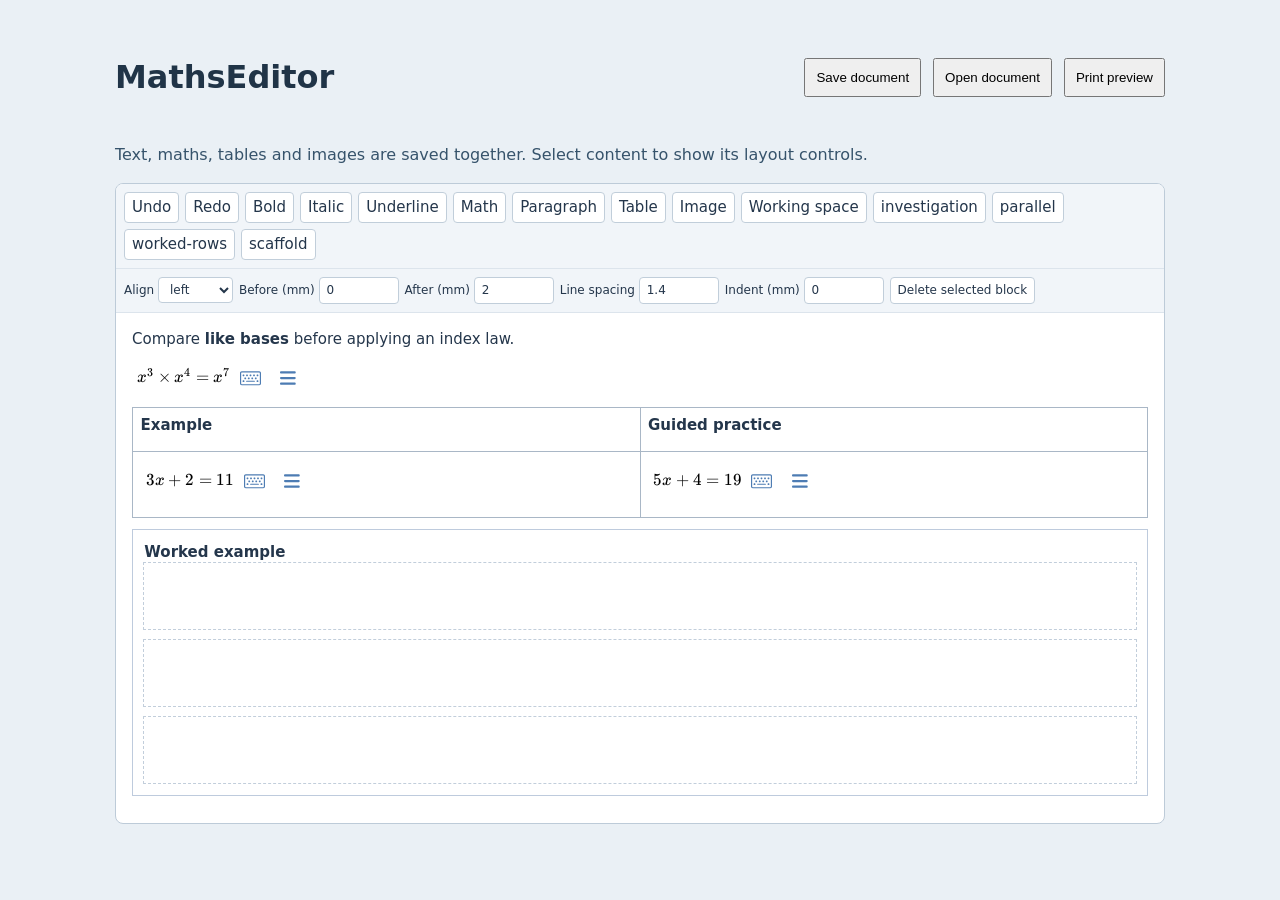
==== studio.html @ d41a360c "Add document editor functionality and initial layout support - Implemented DocumentEditor class for " ====
<!doctype html>
<html lang="en"><head><meta charset="utf-8"><meta name="viewport" content="width=device-width,initial-scale=1"><title>MathsEditor document studio</title>
<link rel="stylesheet" href="vendor/mathlive-static.css"><link rel="stylesheet" href="document-editor.css">
<script src="vendor/compute-engine.min.js"></script><script src="vendor/mathlive.min.js"></script><script>MathfieldElement.soundsDirectory=null;MathfieldElement.fontsDirectory='./vendor/fonts';</script>
<style>body{margin:0;background:#eaf0f5;color:#203447;font:16px/1.5 system-ui}main{max-width:1050px;margin:32px auto;padding:0 24px}header{display:flex;gap:12px;align-items:center;flex-wrap:wrap;margin:20px 0}h1{margin-right:auto}button{padding:10px}#status{color:#36536b}@media print{body{background:white}main{margin:0;padding:0;max-width:none}header,#status{display:none}@page{size:A4;margin:15mm}}</style>
</head><body><main><header><h1>MathsEditor</h1><button id="save">Save document</button><button id="open">Open document</button><button id="print">Print preview</button><input type="file" id="file" accept="application/json" hidden></header>
<p id="status">Text, maths, tables and images are saved together. Select content to show its layout controls.</p><maths-editor structured></maths-editor></main>
<script src="serialiser.js"></script><script src="clipboard.js"></script><script type="module" src="maths-editor.js"></script>
<script type="module">
import {fromSource,template} from './document-model.mjs';
await customElements.whenDefined('maths-editor');const editor=document.querySelector('maths-editor');
const initial=fromSource('Compare **like bases** before applying an index law.\n\n$x^3 \\times x^4 = x^7$\n\n| Example | Guided practice |\n| --- | --- |\n| $3x+2=11$ | $5x+4=19$ |');initial.blocks.push(template('worked-rows'));editor.document=initial;
editor.addEventListener('document-change',()=>document.querySelector('#status').textContent='Unsaved changes');
document.querySelector('#save').onclick=()=>{const url=URL.createObjectURL(new Blob([JSON.stringify(editor.document,null,2)],{type:'application/json'}));const a=document.createElement('a');a.href=url;a.download='maths-document.json';a.click();setTimeout(()=>URL.revokeObjectURL(url),1000);document.querySelector('#status').textContent='Document downloaded';};
document.querySelector('#open').onclick=()=>document.querySelector('#file').click();
document.querySelector('#file').onchange=async e=>{try{editor.document=JSON.parse(await e.target.files[0].text());document.querySelector('#status').textContent='Document loaded';}catch(error){document.querySelector('#status').textContent=error.message;}};
document.querySelector('#print').onclick=()=>window.print();
</script></body></html>
---- vendor/mathlive-static.css ----
/* 0.109.2 */@font-face{font-display:"swap";font-family:KaTeX_AMS;font-style:normal;font-weight:400;src:url(fonts/KaTeX_AMS-Regular.woff2) format("woff2")}@font-face{font-display:"swap";font-family:KaTeX_Caligraphic;font-style:normal;font-weight:700;src:url(fonts/KaTeX_Caligraphic-Bold.woff2) format("woff2")}@font-face{font-display:"swap";font-family:KaTeX_Caligraphic;font-style:normal;font-weight:400;src:url(fonts/KaTeX_Caligraphic-Regular.woff2) format("woff2")}@font-face{font-display:"swap";font-family:KaTeX_Fraktur;font-style:normal;font-weight:700;src:url(fonts/KaTeX_Fraktur-Bold.woff2) format("woff2")}@font-face{font-display:"swap";font-family:KaTeX_Fraktur;font-style:normal;font-weight:400;src:url(fonts/KaTeX_Fraktur-Regular.woff2) format("woff2")}@font-face{font-display:"swap";font-family:KaTeX_Main;font-style:italic;font-weight:700;src:url(fonts/KaTeX_Main-BoldItalic.woff2) format("woff2")}@font-face{font-display:"swap";font-family:KaTeX_Main;font-style:normal;font-weight:700;src:url(fonts/KaTeX_Main-Bold.woff2) format("woff2")}@font-face{font-display:"swap";font-family:KaTeX_Main;font-style:italic;font-weight:400;src:url(fonts/KaTeX_Main-Italic.woff2) format("woff2")}@font-face{font-display:"swap";font-family:KaTeX_Main;font-style:normal;font-weight:400;src:url(fonts/KaTeX_Main-Regular.woff2) format("woff2")}@font-face{font-display:"swap";font-family:KaTeX_Math;font-style:italic;font-weight:700;src:url(fonts/KaTeX_Math-BoldItalic.woff2) format("woff2")}@font-face{font-display:"swap";font-family:KaTeX_Math;font-style:italic;font-weight:400;src:url(fonts/KaTeX_Math-Italic.woff2) format("woff2")}@font-face{font-display:"swap";font-family:"KaTeX_SansSerif";font-style:normal;font-weight:700;src:url(fonts/KaTeX_SansSerif-Bold.woff2) format("woff2")}@font-face{font-display:"swap";font-family:"KaTeX_SansSerif";font-style:italic;font-weight:400;src:url(fonts/KaTeX_SansSerif-Italic.woff2) format("woff2")}@font-face{font-display:"swap";font-family:"KaTeX_SansSerif";font-style:normal;font-weight:400;src:url(fonts/KaTeX_SansSerif-Regular.woff2) format("woff2")}@font-face{font-display:"swap";font-family:KaTeX_Script;font-style:normal;font-weight:400;src:url(fonts/KaTeX_Script-Regular.woff2) format("woff2")}@font-face{font-display:"swap";font-family:KaTeX_Size1;font-style:normal;font-weight:400;src:url(fonts/KaTeX_Size1-Regular.woff2) format("woff2")}@font-face{font-display:"swap";font-family:KaTeX_Size2;font-style:normal;font-weight:400;src:url(fonts/KaTeX_Size2-Regular.woff2) format("woff2")}@font-face{font-display:"swap";font-family:KaTeX_Size3;font-style:normal;font-weight:400;src:url(fonts/KaTeX_Size3-Regular.woff2) format("woff2")}@font-face{font-display:"swap";font-family:KaTeX_Size4;font-style:normal;font-weight:400;src:url(fonts/KaTeX_Size4-Regular.woff2) format("woff2")}@font-face{font-display:"swap";font-family:KaTeX_Typewriter;font-style:normal;font-weight:400;src:url(fonts/KaTeX_Typewriter-Regular.woff2) format("woff2")}:root{--ML__static-fonts:true}.ML__container{min-height:auto!important;--_hue:var(--hue,212);--_placeholder-color:var(--placeholder-color,hsl(var(--_hue),40%,49%));--_placeholder-opacity:var(--placeholder-opacity,0.4);--_text-font-family:var(--text-font-family,system-ui,-apple-system,BlinkMacSystemFont,"Segoe UI","Roboto","Oxygen","Ubuntu","Cantarell","Fira Sans","Droid Sans","Helvetica Neue",sans-serif)}.ML__sr-only{height:1px;margin:-1px;overflow:hidden;padding:0;position:absolute;width:1px;clip:rect(0,0,0,0);border:0;clip-path:inset(50%);white-space:nowrap}.ML__base,.ML__is-inline{display:inline-block}.ML__base{border:0;box-sizing:content-box;cursor:text;font-family:inherit;font-style:inherit;font-weight:inherit;margin:0;outline:0;padding:0;position:relative;text-decoration:none;vertical-align:baseline;visibility:inherit;width:min-content}.ML__strut,.ML__strut--bottom{display:inline-block;min-height:0.5em}.ML__small-delim{font-family:KaTeX_Main}.ML__text{font-family:var(--_text-font-family);white-space:pre}.ML__cmr{font-family:KaTeX_Main;font-style:normal}.ML__mathit{font-family:KaTeX_Math;font-style:italic}.ML__mathbf{font-family:KaTeX_Main;font-weight:700}.ML__mathbfit,.lcGreek.ML__mathbf{font-family:KaTeX_Math}.ML__mathbfit{font-style:italic;font-weight:700}.ML__ams,.ML__bb{font-family:KaTeX_AMS}.ML__cal{font-family:KaTeX_Caligraphic}.ML__frak{font-family:KaTeX_Fraktur}.ML__tt{font-family:KaTeX_Typewriter}.ML__script{font-family:KaTeX_Script}.ML__sans{font-family:KaTeX_SansSerif}.ML__series_el,.ML__series_ul{font-weight:100}.ML__series_l{font-weight:200}.ML__series_sl{font-weight:300}.ML__series_sb{font-weight:500}.ML__bold{font-weight:700}.ML__series_eb{font-weight:800}.ML__series_ub{font-weight:900}.ML__series_uc{font-stretch:ultra-condensed}.ML__series_ec{font-stretch:extra-condensed}.ML__series_c{font-stretch:condensed}.ML__series_sc{font-stretch:semi-condensed}.ML__series_sx{font-stretch:semi-expanded}.ML__series_x{font-stretch:expanded}.ML__series_ex{font-stretch:extra-expanded}.ML__series_ux{font-stretch:ultra-expanded}.ML__it{font-style:italic}.ML__shape_ol{-webkit-text-stroke:1px #000;text-stroke:1px #000;color:transparent}.ML__shape_sc{font-variant:small-caps}.ML__shape_sl{font-style:oblique}.ML__emph{color:#bc2612}.ML__emph .ML__emph{color:#0c7f99}.ML__highlight{background:#edd1b0;color:#007cb2}.ML__center{text-align:center}.ML__left{text-align:left}.ML__right{text-align:right}.ML__label_padding{padding:0 0.5em}.ML__frac-line{min-height:1px;width:100%}.ML__frac-line:after{background:currentColor;box-sizing:content-box;content:"";display:block;forced-color-adjust:preserve-parent-color;margin-top:max(-1px,-0.04em);min-height:max(1px,0.04em);print-color-adjust:exact;transform:translate(0)}@media (forced-colors:active){.ML__frac-line{min-height:0px}}.ML__sqrt,.ML__sqrt-sign{display:inline-block}.ML__sqrt-sign{position:relative}.ML__sqrt-line{display:inline-block;height:max(1px,0.04em);width:100%}.ML__sqrt-line:before{background:currentColor;content:"";display:block;forced-color-adjust:preserve-parent-color;margin-top:min(-1px,-0.04em);min-height:max(1px,0.04em);print-color-adjust:exact;transform:translate(0)}@media (forced-colors:active){.ML__sqrt-line:after{background:#fff!important}}.ML__sqrt-line:after{border-bottom-width:1px;content:" ";display:block;margin-top:-0.1em}.ML__sqrt-index{margin-left:0.27777778em;margin-right:-0.55555556em}.ML__delim-size1{font-family:KaTeX_Size1}.ML__delim-size2{font-family:KaTeX_Size2}.ML__delim-size3{font-family:KaTeX_Size3}.ML__delim-size4{font-family:KaTeX_Size4}.ML__delim-mult .delim-size1>span{font-family:KaTeX_Size1}.ML__delim-mult .delim-size4>span{font-family:KaTeX_Size4}.ML__accent-body{font-family:KaTeX_Main}.ML__accent-combining-char{left:0.24em;position:relative}.ML__latex{direction:ltr;display:inline-block;font-family:inherit;font-size-adjust:none;font-stretch:normal;font-style:normal;font-variant-caps:normal;letter-spacing:normal;line-height:1.2;text-align:left;text-indent:0;text-rendering:auto;word-wrap:normal;forced-color-adjust:preserve-parent-color;text-shadow:none;-webkit-user-select:none;user-select:none;white-space:nowrap;width:min-content;word-spacing:normal}.ML__latex .style-wrap{position:relative}.ML__latex .ML__left-right,.ML__latex .ML__mfrac{display:inline-block}.ML__latex .ML__vlist-t{border-collapse:collapse;display:inline-table;table-layout:fixed}.ML__latex .ML__vlist-r{display:table-row}.ML__latex .ML__vlist{display:table-cell;position:relative;vertical-align:bottom}.ML__latex .ML__vlist>span{display:block;height:0;position:relative}.ML__latex .ML__vlist>span>span{display:inline-block}.ML__latex .ML__vlist>span>.ML__pstrut{overflow:hidden;width:0}.ML__latex .ML__vlist-t2{margin-right:-2px}.ML__latex .ML__vlist-s{display:table-cell;font-size:1px;min-width:2px;vertical-align:bottom;width:2px}.ML__latex .ML__msubsup{text-align:left}.ML__latex .ML__negativethinspace{display:inline-block;height:0.71em;margin-left:-0.16667em}.ML__latex .ML__thinspace{display:inline-block;height:0.71em;width:0.16667em}.ML__latex .ML__mediumspace{display:inline-block;height:0.71em;width:0.22222em}.ML__latex .ML__thickspace{display:inline-block;height:0.71em;width:0.27778em}.ML__latex .ML__enspace{display:inline-block;height:0.71em;width:0.5em}.ML__latex .ML__quad{display:inline-block;height:0.71em;width:1em}.ML__latex .ML__qquad{display:inline-block;height:0.71em;width:2em}.ML__latex .ML__llap,.ML__latex .ML__rlap{display:inline-block;position:relative;width:0}.ML__latex .ML__llap>.ML__inner,.ML__latex .ML__rlap>.ML__inner{position:absolute}.ML__latex .ML__llap>.ML__fix,.ML__latex .ML__rlap>.ML__fix{display:inline-block}.ML__latex .ML__llap>.ML__inner{right:0}.ML__latex .ML__rlap>.ML__inner{left:0}.ML__latex .ML__rule{border:0 solid;box-sizing:border-box;display:inline-block;position:relative}.ML__latex .overline .overline-line,.ML__latex .underline .underline-line{width:100%}.ML__latex .overline .overline-line:before,.ML__latex .underline .underline-line:before{border-bottom-style:solid;border-bottom-width:max(1px,0.04em);content:"";display:block;print-color-adjust:exact}.ML__latex .overline .overline-line:after,.ML__latex .underline .underline-line:after{border-bottom-style:solid;border-bottom-width:max(1px,0.04em);content:"";display:block;margin-top:-1px;print-color-adjust:exact}.ML__latex .ML__stretchy{display:block;left:0;overflow:hidden;position:absolute;width:100%}.ML__latex .ML__stretchy:after,.ML__latex .ML__stretchy:before{content:""}.ML__latex .ML__stretchy svg{display:block;fill:currentColor;fill-opacity:1;fill-rule:nonzero;height:inherit;position:absolute;stroke:currentColor;stroke-dasharray:none;stroke-dashoffset:0;stroke-linecap:butt;stroke-linejoin:miter;stroke-miterlimit:4;stroke-opacity:1;stroke-width:1;width:100%}.ML__latex .slice-1-of-2{left:0}.ML__latex .slice-1-of-2,.ML__latex .slice-2-of-2{display:inline-flex;overflow:hidden;position:absolute;width:50.2%}.ML__latex .slice-2-of-2{right:0}.ML__latex .slice-1-of-3{left:0;width:25.1%}.ML__latex .slice-1-of-3,.ML__latex .slice-2-of-3{display:inline-flex;overflow:hidden;position:absolute}.ML__latex .slice-2-of-3{left:25%;width:50%}.ML__latex .slice-3-of-3{right:0;width:25.1%}.ML__latex .slice-1-of-1,.ML__latex .slice-3-of-3{display:inline-flex;overflow:hidden;position:absolute}.ML__latex .slice-1-of-1{left:0;width:100%}.ML__latex .ML__nulldelimiter,.ML__latex .ML__op-group{display:inline-block}.ML__latex .ML__op-symbol{position:relative}.ML__latex .ML__op-symbol.ML__small-op{font-family:KaTeX_Size1}.ML__latex .ML__op-symbol.ML__large-op{font-family:KaTeX_Size2}.ML__latex:has(.ML__align_environment),.ML__latex:has(.ML__center_environment),.ML__latex:has(.ML__eqnarray_environment),.ML__latex:has(.ML__gather_environment),.ML__latex:has(.ML__multiline_environment){width:100%}.ML__latex .ML__multiline_environment{display:inline-flex;width:100%}.ML__latex .ML__center_environment{display:inline-flex;justify-content:center;width:100%}.ML__latex .ML__align_environment,.ML__latex .ML__eqnarray_environment,.ML__latex .ML__gather_environment{display:inline-block}.ML__latex .ML__mtable .ML__vertical-separator{box-sizing:border-box;display:inline-block;min-width:1px}.ML__latex .ML__mtable .ML__arraycolsep{display:inline-block}.ML__latex .ML__mtable .col-align-m>.ML__vlist-t{text-align:center}.ML__latex .ML__mtable .col-align-c>.ML__vlist-t{text-align:center}.ML__latex .ML__mtable .col-align-l>.ML__vlist-t{text-align:left}.ML__latex .ML__mtable .col-align-r>.ML__vlist-t{text-align:right}[data-href]{cursor:pointer}.ML__error{background-color:rgba(204,0,65,.1);background-image:radial-gradient(ellipse at center,#cc0041,transparent 70%);background-position:0 100%;background-repeat:repeat-x;background-size:3px 3px;display:inline-block;padding-bottom:3px}.ML__error>.ML__error{background:transparent;padding:0}.ML__placeholder{color:var(--_placeholder-color);font-family:system-ui,-apple-system,BlinkMacSystemFont,Segoe UI,Roboto,Oxygen,Ubuntu,Cantarell,Fira Sans,Droid Sans,Helvetica Neue,sans-serif;opacity:var(--_placeholder-opacity);padding-left:0.4ex;padding-right:0.4ex}.ML__notation{box-sizing:border-box;line-height:0;position:absolute}.ML__tooltip-container{position:relative;transform:scale(0)}.ML__tooltip-container .ML__tooltip-content{background:var(--_tooltip-background-color);border:var(--_tooltip-border);border-radius:var(--_tooltip-border-radius);display:inline-table;max-width:400px;padding:12px;position:fixed;visibility:hidden;width:max-content;z-index:2;--_selection-color:var(--_tooltip-color);box-shadow:var(--_tooltip-box-shadow);color:var(--_tooltip-color);opacity:0;transition:opacity 0.15s cubic-bezier(0.4,0,1,1)}.ML__tooltip-container .ML__tooltip-content .ML__text{white-space:normal}.ML__tooltip-container .ML__tooltip-content .ML__base{display:contents}.ML__tooltip-container:hover .ML__tooltip-content{font-size:0.75em;opacity:1;transform:scale(1) translateY(3em);visibility:visible}.ML__bg{background-color:transparent!important}.ML__bg:before{background-color:var(--bg-color);bottom:0;box-sizing:border-box;content:"";left:0;position:absolute;right:0;top:0;z-index:-1}
---- document-editor.css ----
.me-document-editor { display:block; color:#24364b; background:white; border:1px solid #bdcbd8; border-radius:8px; overflow:hidden; font:15px/1.4 system-ui,sans-serif }
.me-document-editor .me-toolbar,.me-document-editor .me-properties { display:flex; flex-wrap:wrap; gap:6px; padding:8px; background:#f1f5f9; border-bottom:1px solid #dce4ec }
.me-document-editor button,.me-document-editor input,.me-document-editor select { font:inherit; border:1px solid #c1ceda; border-radius:4px; padding:4px 7px; background:white; color:inherit }
.me-document-editor button { cursor:pointer }.me-document-editor button:disabled { opacity:.4;cursor:default }
.me-document-editor .me-properties { font-size:12px }.me-document-editor .me-properties input[type=number] { width:64px }
.me-document-editor .me-content { padding:16px; min-height:180px; outline:none; overflow-wrap:anywhere }.me-document-editor .me-content:focus { box-shadow:inset 0 0 0 2px #3681ac }
.me-document-editor .me-content p { min-height:1em }.me-document-editor math-field { min-width:24px; background:transparent; border:0; font-size:1.1em; outline:none }
.me-document-editor [data-slot] { min-height:60px; outline:1px dashed #c2cedb;padding:3px }
.me-document-editor figure { cursor:pointer }.me-document-editor img { max-width:100% }.me-document-editor output { display:block;color:#9b321d;padding:0 8px }
@media print { .me-document-editor .me-toolbar,.me-document-editor .me-properties,.me-document-editor output {display:none}.me-document-editor {border:0}.me-document-editor [data-slot] {outline:0}.me-document-editor {break-inside:auto}.me-layout,figure,tr {break-inside:avoid} }
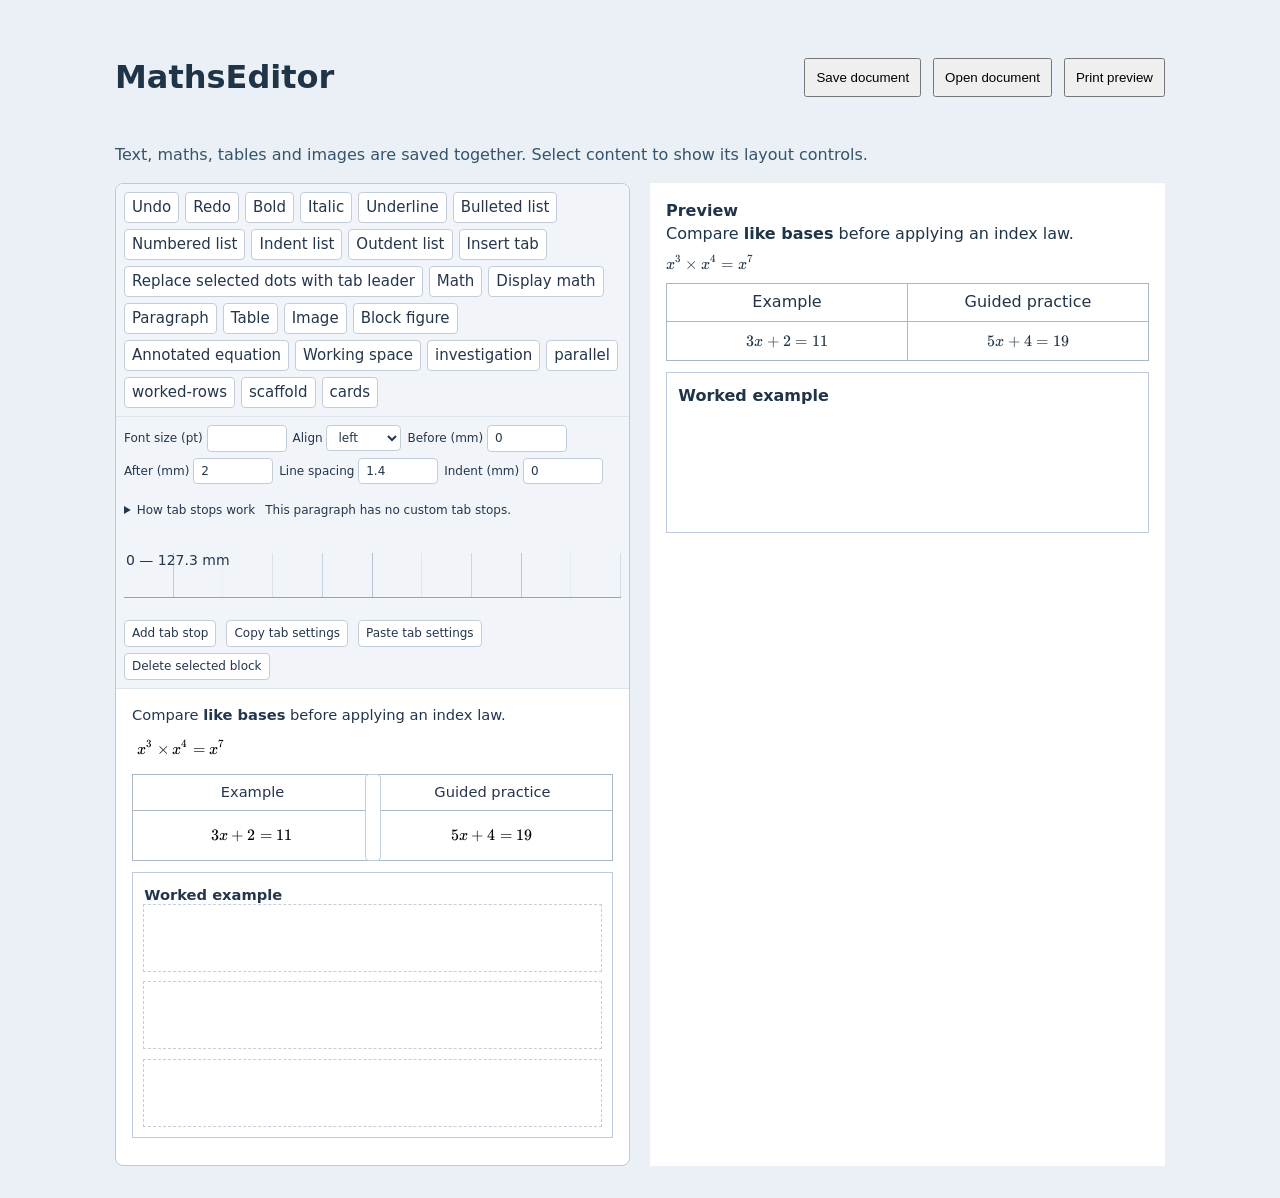
==== commit 856eee1c: "feat: Implement equation controls and annotations - Added `equation-controls.mjs` to manage equation" ====
--- a/studio.html
+++ b/studio.html
@@ -2,14 +2,18 @@
 <html lang="en"><head><meta charset="utf-8"><meta name="viewport" content="width=device-width,initial-scale=1"><title>MathsEditor document studio</title>
 <link rel="stylesheet" href="vendor/mathlive-static.css"><link rel="stylesheet" href="document-editor.css">
 <script src="vendor/compute-engine.min.js"></script><script src="vendor/mathlive.min.js"></script><script>MathfieldElement.soundsDirectory=null;MathfieldElement.fontsDirectory='./vendor/fonts';</script>
-<style>body{margin:0;background:#eaf0f5;color:#203447;font:16px/1.5 system-ui}main{max-width:1050px;margin:32px auto;padding:0 24px}header{display:flex;gap:12px;align-items:center;flex-wrap:wrap;margin:20px 0}h1{margin-right:auto}button{padding:10px}#status{color:#36536b}@media print{body{background:white}main{margin:0;padding:0;max-width:none}header,#status{display:none}@page{size:A4;margin:15mm}}</style>
+<style>.studio-pair{display:grid;grid-template-columns:minmax(0,1fr) minmax(0,1fr);gap:20px}#preview{background:white;padding:16px;min-width:0}@media(max-width:900px){.studio-pair{grid-template-columns:1fr}}@media print{.studio-pair{display:block}#preview{display:none}}body{margin:0;background:#eaf0f5;color:#203447;font:16px/1.5 system-ui}main{max-width:1050px;margin:32px auto;padding:0 24px}header{display:flex;gap:12px;align-items:center;flex-wrap:wrap;margin:20px 0}h1{margin-right:auto}button{padding:10px}#status{color:#36536b}@media print{body{background:white}main{margin:0;padding:0;max-width:none}header,#status{display:none}@page{size:A4;margin:15mm}}</style>
 </head><body><main><header><h1>MathsEditor</h1><button id="save">Save document</button><button id="open">Open document</button><button id="print">Print preview</button><input type="file" id="file" accept="application/json" hidden></header>
-<p id="status">Text, maths, tables and images are saved together. Select content to show its layout controls.</p><maths-editor structured></maths-editor></main>
+<p id="status">Text, maths, tables and images are saved together. Select content to show its layout controls.</p><div class="studio-pair"><maths-editor structured></maths-editor><section id="preview" aria-label="Rendered preview"></section></div></main>
 <script src="serialiser.js"></script><script src="clipboard.js"></script><script type="module" src="maths-editor.js"></script>
 <script type="module">
-import {fromSource,template} from './document-model.mjs';
+import {mountEquationAnnotations} from './annotated-equation.mjs';
+import {mountTabs} from './tab-layout.mjs';
+import {mountTableAnnotations} from './table-annotations.mjs';
+import {renderDocument,mountImageFeedback,fromSource,template} from './document-model.mjs';
 await customElements.whenDefined('maths-editor');const editor=document.querySelector('maths-editor');
 const initial=fromSource('Compare **like bases** before applying an index law.\n\n$x^3 \\times x^4 = x^7$\n\n| Example | Guided practice |\n| --- | --- |\n| $3x+2=11$ | $5x+4=19$ |');initial.blocks.push(template('worked-rows'));editor.document=initial;
+let timer,feedback,annotations,tabs,equations;const preview=()=>{const host=document.querySelector('#preview');feedback?.destroy();equations?.destroy();annotations?.destroy();tabs?.destroy();host.innerHTML='<strong>Preview</strong>'+renderDocument(editor.document,{math:(latex,display)=>MathLive.convertLatexToMarkup(latex,{displayMode:display})});equations=mountEquationAnnotations(host);feedback=mountImageFeedback(host);annotations=mountTableAnnotations(host);tabs=mountTabs(host);};preview();editor.addEventListener('document-change',e=>{clearTimeout(timer);if(e.detail.layout)preview();else timer=setTimeout(preview,300);});
 editor.addEventListener('document-change',()=>document.querySelector('#status').textContent='Unsaved changes');
 document.querySelector('#save').onclick=()=>{const url=URL.createObjectURL(new Blob([JSON.stringify(editor.document,null,2)],{type:'application/json'}));const a=document.createElement('a');a.href=url;a.download='maths-document.json';a.click();setTimeout(()=>URL.revokeObjectURL(url),1000);document.querySelector('#status').textContent='Document downloaded';};
 document.querySelector('#open').onclick=()=>document.querySelector('#file').click();
--- a/document-editor.css
+++ b/document-editor.css
@@ -8,3 +8,57 @@
 .me-document-editor [data-slot] { min-height:60px; outline:1px dashed #c2cedb;padding:3px }
 .me-document-editor figure { cursor:pointer }.me-document-editor img { max-width:100% }.me-document-editor output { display:block;color:#9b321d;padding:0 8px }
 @media print { .me-document-editor .me-toolbar,.me-document-editor .me-properties,.me-document-editor output {display:none}.me-document-editor {border:0}.me-document-editor [data-slot] {outline:0}.me-document-editor {break-inside:auto}.me-layout,figure,tr {break-inside:avoid} }
+
+/* Keep document maths focused on direct editing. */
+.me-document-editor math-field::part(virtual-keyboard-toggle),
+.me-document-editor math-field::part(menu-toggle) { display:none; }
+
+.me-column-handle{position:absolute;top:0;bottom:0;width:10px;transform:translateX(-50%);padding:0;border:0;background:transparent;cursor:col-resize;z-index:3;touch-action:none}
+.me-column-handle:hover,.me-column-handle:focus-visible{background:#268cff66;outline:2px solid #268cff}
+.me-content [data-type="inline-image"]:focus{outline:2px solid #268cff}
+.me-properties input[aria-invalid="true"]{outline:2px solid #b32121}
+@media print{[data-resize-handles]{display:none!important}}
+
+/* Optional workspace controls; the default standalone interface is unchanged. */
+.me-document-editor[controls="contextual"]{font-size:16px;background:var(--panel,#fff);color:var(--text,#24364b);overflow:visible}
+.me-document-editor[controls="contextual"] .me-toolbar,.me-document-editor[controls="contextual"] .me-properties{background:var(--app-canvas,#f1f5f9);color:var(--text,#24364b)}
+.me-document-editor[controls="contextual"] .me-format,.me-document-editor[controls="contextual"] .me-insert>div,.me-document-editor[controls="contextual"] .me-common-properties,.me-document-editor[controls="contextual"] .me-properties details>div{display:flex;flex-wrap:wrap;align-items:center;gap:8px}
+.me-document-editor[controls="contextual"] .me-format strong{font-size:14px;margin-right:6px}
+.me-document-editor[controls="contextual"] summary{cursor:pointer;min-height:36px;display:flex;align-items:center;padding:0 10px;font-size:14px;border:1px solid #a5b5c5;border-radius:4px}
+.me-document-editor[controls="contextual"] details[open]>div{padding-top:8px}
+.me-document-editor[controls="contextual"] .me-properties{display:block;font-size:14px}
+.me-document-editor[controls="contextual"] .me-properties-title{display:block;margin-bottom:8px}
+.me-document-editor[controls="contextual"] .me-properties details{margin-top:8px}
+.me-document-editor[controls="contextual"] .me-properties label{display:flex;flex-wrap:wrap;align-items:center;gap:6px}
+.me-document-editor[controls="contextual"] button,.me-document-editor[controls="contextual"] input,.me-document-editor[controls="contextual"] select{min-height:36px;font-size:14px;background:var(--panel,#fff);color:inherit;max-width:100%}
+.me-document-editor[controls="contextual"] .me-properties input[type=number]{width:85px}
+.me-document-editor[controls="contextual"] .me-content{background:white;color:#24364b;min-height:280px}
+.me-document-editor[controls="contextual"] .me-column-handle{min-height:36px;min-width:12px}
+@media(max-width:600px){.me-document-editor[controls="contextual"] button,.me-document-editor[controls="contextual"] input,.me-document-editor[controls="contextual"] select,.me-document-editor[controls="contextual"] summary{min-height:44px}}
+.me-document-editor[controls="contextual"] .me-content math-field{color:inherit;color-scheme:light;--caret-color:#24364b;--selection-background-color:#bddbf5}.me-document-editor[controls="contextual"] .me-column-handle{padding:0;background:#397cbd;opacity:.45;border:0;border-radius:2px}.me-document-editor[controls="contextual"] .me-column-handle:focus-visible,.me-document-editor[controls="contextual"] .me-column-handle:hover{opacity:1}
+
+.me-document-editor[controls="contextual"] .me-format{display:block}.me-document-editor[controls="contextual"] .me-format>div{display:flex;gap:8px;flex-wrap:wrap}.me-document-editor[controls="contextual"] .me-format:not([open])>div{display:none}
+@media(min-width:1000px){.me-document-editor[controls="contextual"] .me-format{display:flex}.me-document-editor[controls="contextual"] .me-format>summary{float:left;border:0;font-weight:700}.me-document-editor[controls="contextual"] .me-format[open]>div{display:inline-flex;padding:0}.me-document-editor[controls="contextual"] .me-format>summary::marker{content:''}}
+@media(pointer:coarse){.me-document-editor[controls="contextual"] button,.me-document-editor[controls="contextual"] input,.me-document-editor[controls="contextual"] select,.me-document-editor[controls="contextual"] summary{min-height:44px}}
+
+.me-document-editor .me-content {color:var(--document-ink,#24364b);font-family:var(--document-font,inherit);font-size:var(--document-size,11pt)}
+.me-tab-ruler{position:relative;height:44px;width:100%;min-width:180px;background:repeating-linear-gradient(90deg,transparent 0,transparent calc(10% - 1px),#b5c3d5 10%);border-bottom:1px solid #94a3b8;margin:12px 0}
+.me-tab-ruler button{position:absolute;transform:translateX(-50%);min-width:24px;padding:2px;bottom:0;touch-action:none}
+.me-properties .me-tab-properties{width:100%;display:flex;flex-wrap:wrap;align-items:center;gap:10px}
+.me-properties input[type=color]{width:40px;padding:2px}.me-properties input[type=text]{max-width:160px}
+[data-table-annotations] [role=button]{cursor:pointer;pointer-events:stroke;outline:none}[data-table-annotations] [role=button]:focus{filter:drop-shadow(0 0 3px #102a43)}
+
+.me-properties .me-colour-swatches{display:flex;flex-wrap:wrap;gap:5px;width:100%;margin:-3px 0 6px}.me-properties .me-colour-swatches button{width:25px;height:25px;min-width:25px;min-height:25px;padding:0;border:1px solid #8392a3;border-radius:4px}.me-properties .me-colour-swatches button[aria-pressed=true]{outline:2px solid #24364b;outline-offset:2px}.me-properties .me-colour-swatches button:focus-visible{outline:3px solid #268cff;outline-offset:2px}
+
+/* Context menus float over the paper; selection never changes its position. */
+.me-document-editor[controls="contextual"] .me-toolbar{position:relative;z-index:12;flex-wrap:nowrap}
+.me-document-editor[controls="contextual"] .me-properties{position:relative;z-index:11;min-height:53px;box-sizing:border-box}
+.me-document-editor[controls="contextual"] .me-toolbar>details{position:static;display:block}
+.me-document-editor[controls="contextual"] .me-toolbar>details>summary{float:none;border:1px solid #a5b5c5;font-weight:600}
+.me-document-editor[controls="contextual"] .me-toolbar>details[open]>div,
+.me-document-editor[controls="contextual"] .me-selection-menu[open]>.me-property-panel{position:absolute;top:100%;left:0;right:0;display:flex;flex-wrap:wrap;gap:8px;padding:12px;margin:0;max-height: min(55vh,440px);overflow:auto;box-sizing:border-box;background:var(--panel,#fff);border:1px solid #a5b5c5;border-radius:6px;box-shadow:0 8px 24px #17203326}
+.me-document-editor[controls="contextual"] .me-properties>.me-selection-menu{margin:0}
+.me-document-editor[controls="contextual"] .me-selection-menu[open]>.me-property-panel{display:block}
+.me-document-editor[controls="contextual"] .me-tab-default{margin:0;flex-basis:100%;color:inherit}
+.me-document-editor[controls="contextual"] .me-properties .me-common-properties{align-items:flex-start}
+.me-document-editor[controls="contextual"] .me-selection-menu:not([open])>.me-property-panel{display:none}
